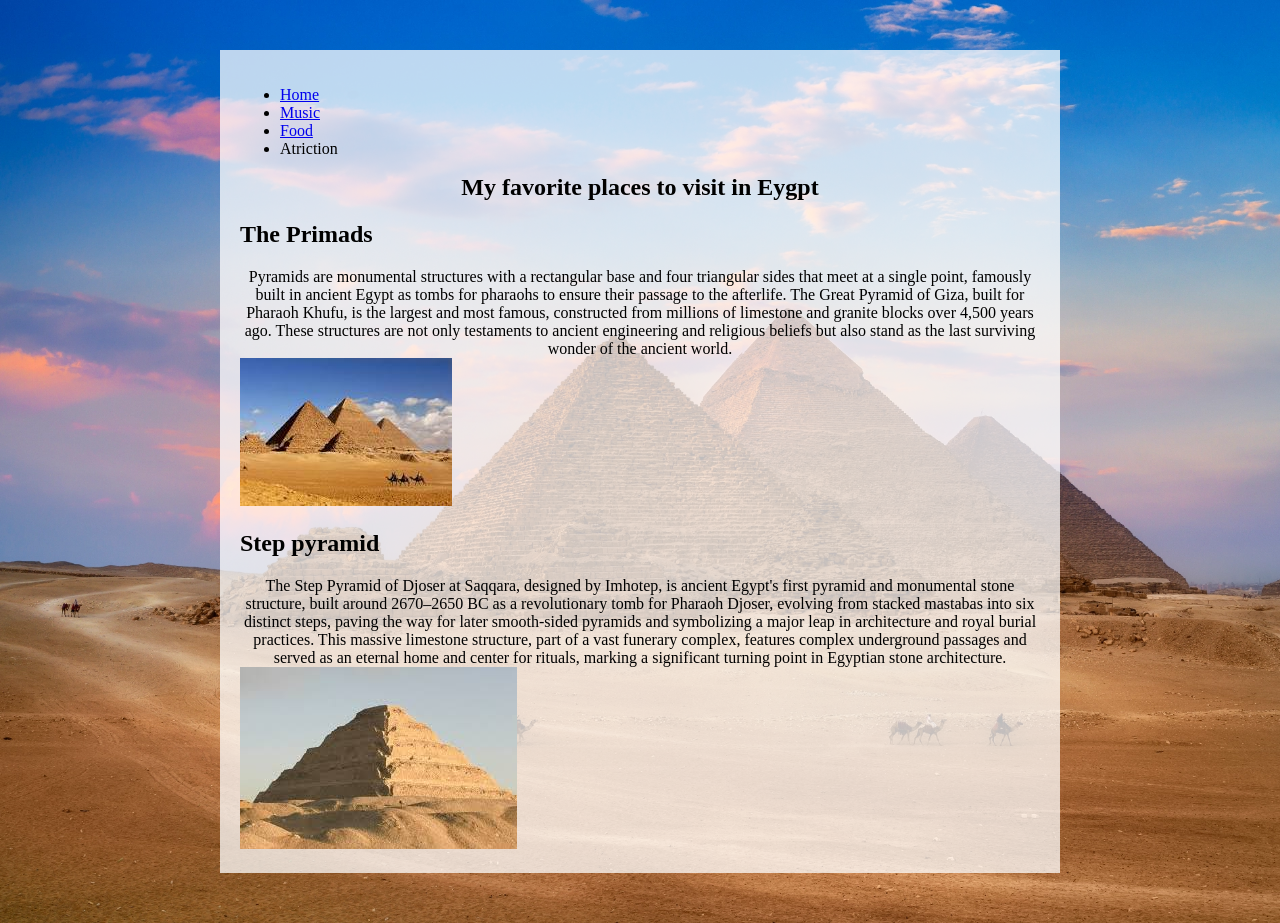
==== Atriction.html @ b251f2aa "Add files via upload" ====
<!DOCTYPE html>
<html lang="en">
<head>
    <link rel="stylesheet" href="style.css">
    <title>Eygpt</title>
    <meta charset="UTF-8">
    <meta name="viewport" content="width=
    , initial-scale=1.0">
    <title>Document</title>
</head>
<body>
    <header>
        <nav>
            <ul>
                <li><a href="INDEX.HTML">Home</a></li>
                <li> <a href="music.html">Music</a> </li>
                <li> <a href="food.html">Food</a> </li>
                <li> Atriction </li>
            </ul>
        </nav>
    </header>
    <main>
        <article>
            <h1>My favorite places to visit in Eygpt</h1>
        
        <section>
            <h2>The Primads</h2>
            <p>Pyramids are monumental structures with a rectangular base and four
                 triangular sides that meet at a single point, famously built in
                  ancient Egypt as tombs for pharaohs to ensure their passage to 
                  the afterlife. The Great Pyramid of Giza, built for Pharaoh
                   Khufu, is the largest and most famous, constructed from millions
                    of limestone and granite blocks over 4,500 years ago.
                     These structures are not only testaments to ancient 
                     engineering and religious beliefs but also stand as
                      the last surviving wonder of the ancient world. 
                     </p>
                     <img src="download.jpeg" alt="The Pyramids">
        </section>
        <section>
            <h2>
                Step pyramid
            </h2>
            <p>
                The Step Pyramid of Djoser at Saqqara, designed by Imhotep,
                 is ancient Egypt's first pyramid and monumental stone structure, 
                 built around 2670–2650 BC as a revolutionary tomb for 
                 Pharaoh Djoser, evolving from stacked mastabas into six distinct
                  steps, paving the way for later smooth-sided pyramids and 
                  symbolizing a major leap in architecture and royal burial 
                  practices. This massive limestone structure, part of a vast 
                  funerary complex, features complex underground passages and
                   served as an eternal home and center for rituals, marking a
                    significant turning point in Egyptian stone architecture. 
            </p>
            <img src="download (1).jpeg" alt="Step pyramid">
        </section>
    </article>
    </main>
</body>
</html>
---- style.css ----
html{
    background-image: url(background.webp);
    background-size: cover;
    background-repeat: no-repeat;
}
body{
    background : rgba(255,255,255,0.74);
    width: 90;
    max-width:800px;
    margin:50px auto;
    font-family: "raleway";
    padding: 20px;
    border: 10px;
}
h1,p{
    text-align: center;
    margin: auto;
}
label{
    display: block;
    margin: iem;
}
input,select{
    display : block;
    width: 100%;
    font-size: 20px;
    padding: 0.3em;
    background-color: #fbfbfb;
    border:solid 1px #ccc ;
    resize: vertical ;
    border-radius: 10px;
}
input[type=checkbox],input[type=radio]{
    display: inline;
    width: auto;
}
.inline-label{
    display: inline;
    width: auto;
}
option{
    color: rgb(0,0,0);
    background: rgb(255,255,255);
}
select{
    color: indigo;
}
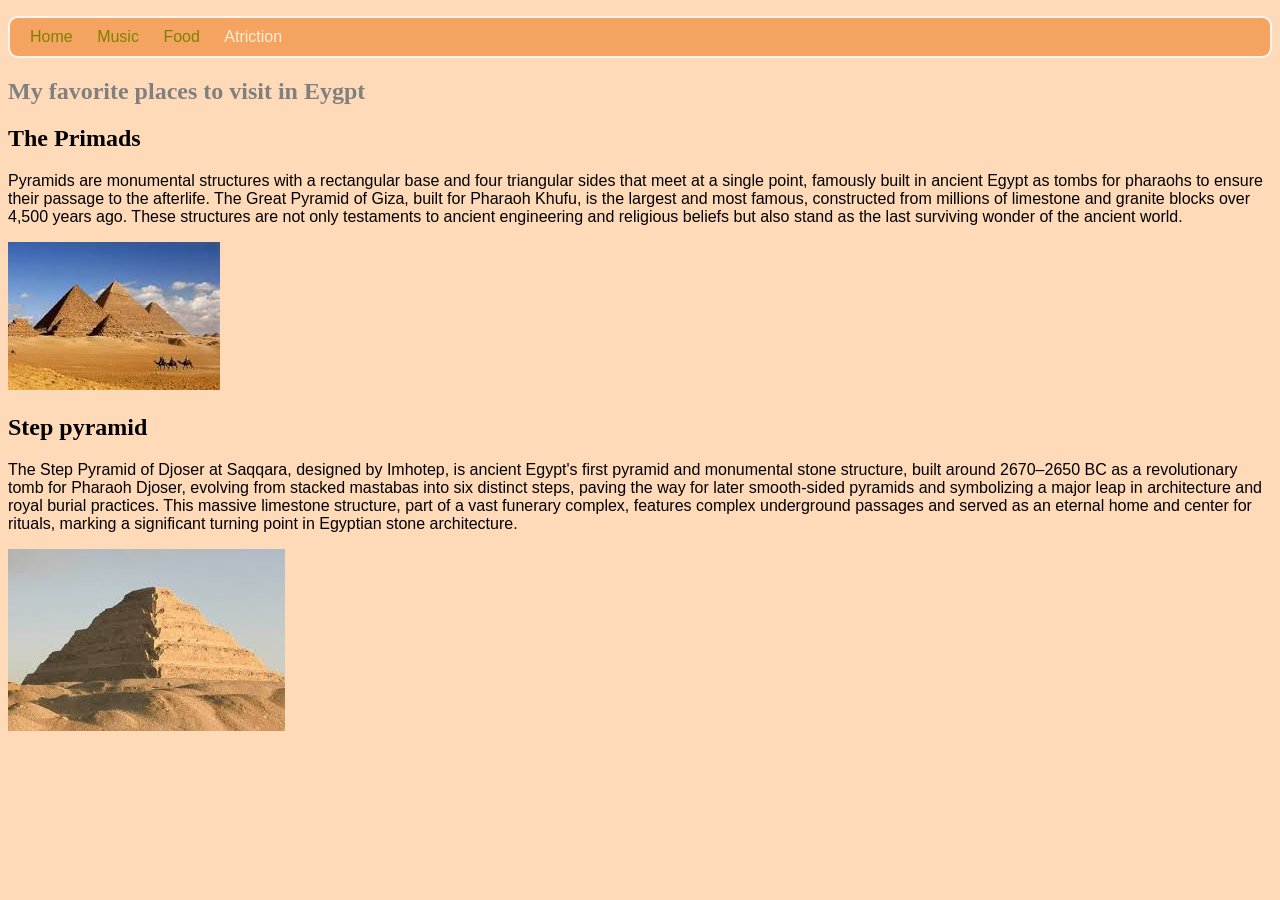
==== commit bf312a4f: "link" ====
--- a/Atriction.html
+++ b/Atriction.html
@@ -1,7 +1,7 @@
 <!DOCTYPE html>
 <html lang="en">
 <head>
-    <link rel="stylesheet" href="style.css">
+    <link rel="stylesheet" href="style1.css">
     <title>Eygpt</title>
     <meta charset="UTF-8">
     <meta name="viewport" content="width=
--- a/style1.css
+++ b/style1.css
@@ -0,0 +1,51 @@
+body{
+    background-color: peachpuff;
+font-family: "Helvetica",sans-serif; }
+h1{
+    color: gray;
+font-family: 'Times New Roman', serif;}
+h2{
+    font-family: 'Times New Roman',serif;}
+h3{
+    font-style: italic;}
+a{
+    color: slateblue;}
+    nav ul{
+        background-color: sandybrown;
+        border: 2px solid seashell;
+        padding: 10px;
+    border-radius: 10px; }
+nav ul li{
+    list-style-type: none ;
+    display: inline;
+    margin-right: 10px;
+    margin-left: 10px;
+    color: papayawhip;
+}
+nav ul li a {
+    text-decoration: none;
+color: olive;}
+span{
+    color : darkred ;
+    font-weight: bold;
+    font-size: 1.2em;
+
+}
+table , th , td {
+    border: 1px solid #f8fff8;
+    border-collapse: collapse;
+}
+tr{
+    background-color: #afeeee;
+}
+th,td{ 
+    vertical-align: top;
+    padding: 5px;
+    text-align: left;
+}
+th{
+    color : #800080;
+}
+td{
+    color : #800080;
+}
